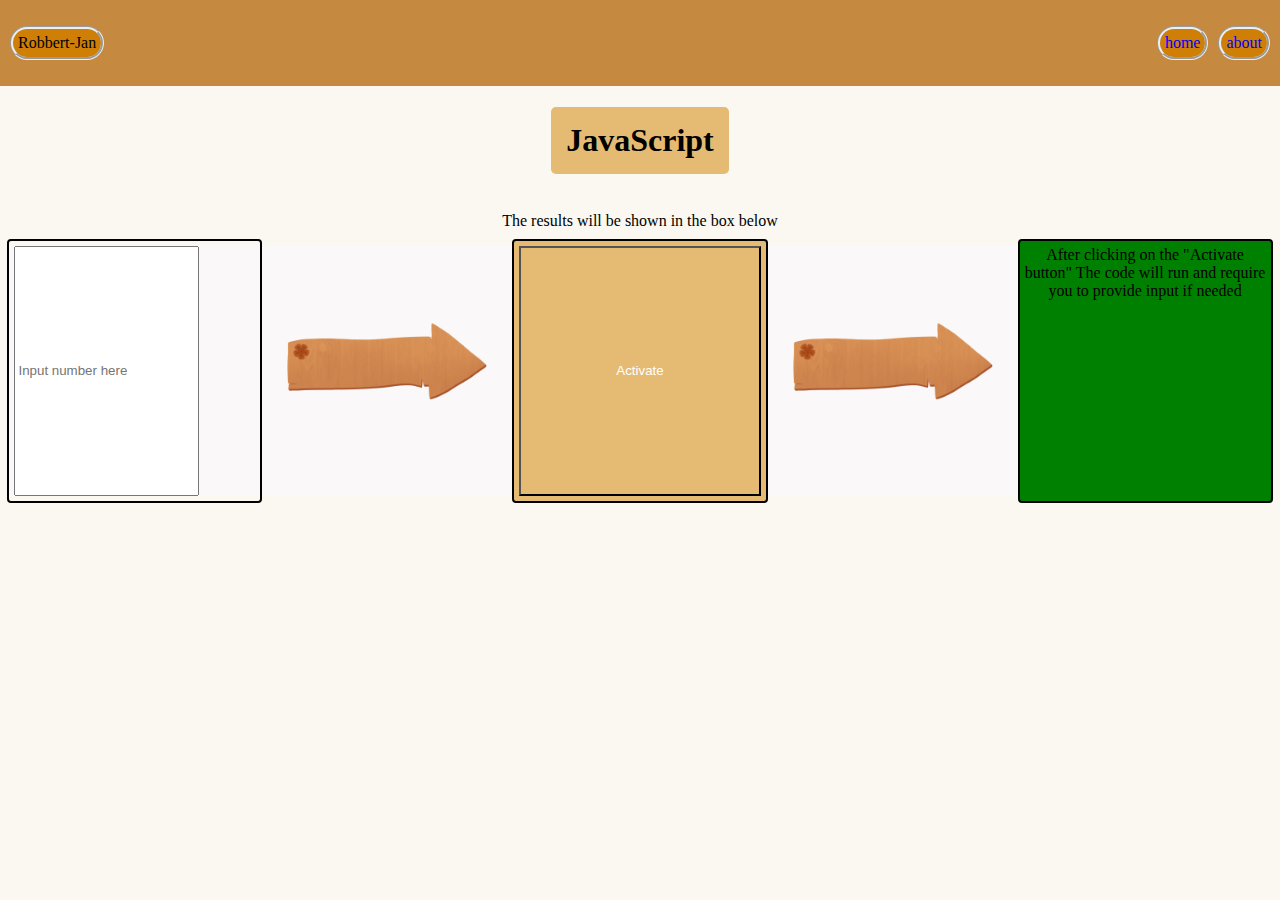
==== index.html @ b95862af "test" ====
<!DOCTYPE html>
<html lan="en">
<head>
<meta charset="UTF-8">
<link rel="stylesheet" href="style.css">
</head>
	<body>
		<div class="header">
			<ul class="headerlist">
				<li>Robbert-Jan</li>
				<li class="rightlist"><a href=".\htmljava.html">home</a></li>
				<li><a href=".\about.html">about</a></li>
			</ul>
		</div>
	<div class="practicebox">
<h1 id="h11">JavaScript</h1>
<p> The results will be shown in the box below</p>
<div class="javabox">
	<div class="leftBox" id="leftBox">
		<input type="text" id="numberInput" placeholder="Input number here">
</div>
	<div class="arrowBox">
		<img src=".\Image\Arrow.png">
</div>
	<div class="buttonDiv">
<button id="btn">Activate</button>
</div>
	<div class="arrowBox">
		<img src=".\Image\Arrow.png">
</div>
	<div class="rightbox" id="righttbox">
<p id="Infobox" >After clicking on the "Activate button" The code will run and require you to provide input if needed</p>
</div>
</div>
</div>


</body>
<script>

let button = document.getElementById("btn");
let txt = document.getElementById("Infobox");

button.addEventListener('click',returnText);
button.addEventListener('click',numberChecker);

function returnText(nr){
	console.log("returntext is called");
	window.number = document.getElementById("numberInput").value; // Because of using the "window" instead of let/var this variable is saved as a global variable and thus can be used outside of this function
}


function numberChecker() {
	console.log("numberchecker is called");
	console.log(number);

	if(number >= 10) {
		document.getElementById("Infobox").innerHTML = "The Number is greater or equal";

	} else {
		document.getElementById("Infobox").innerHTML = "The Number is small";
		
	}
}

</script>
</html>
---- style.css ----
html{
background-color: #FAF8F1;
}


body{
	display:flex;
	flex-direction:column;
	margin:0px;
	
}

.header{
	background-color:#c58940;
	margin: 0%;
	padding: 10px;
}
.headerlist{
	display:flex;
	list-style: none;
	padding:0px;
	
	
	
}

.rightlist{
	margin-left: auto;
	margin-right: 10px;
}

.practicebox{
	display:flex;
	align-items: center;
	flex-direction: column;
	align-content: center;

}

.leftBox{
	border: solid black 2px;
	border-radius: 4px ;
	padding:5px;
	height: 100%;
	display: flex;
	flex: 1 1 0px;
	width:20px;
}


.arrowBox{
	display:flex;
	height: 100%;
	flex: 1 1 0px;
	width:20%;
}

.buttonDiv{
	height: 100%;
	display:flex;
	flex: 1 1 0px;
	padding:5px;
	border-radius: 4px;
	border:solid black 2px;
	background-color:#E5BA73;
	width:20%;
	

}

button{
    color: white;
    text-align: center;
    background-color : #E5BA73;  
	flex: 1 1 0px;
	
	
}
button:hover {
    color: white;
    background-color: #FAEAB1;
	
}
	
.rightbox{
	height:100%;
	border:2px solid black;
	border-radius: 4px;
	text-align: center;
	justify-content: center;
	padding:5px;
	display:flex;
	flex: 1 1 0px;
	width:20%;
}
	
	
#righttbox{
	background-color: green;
}

#Infobox{
	margin: 0;
}
	


	
h1{
	
	padding: 15px;
	background-color:#E5BA73;
	border-radius: 5px;
}



.javabox{

	background-color:#FAF8F9;
	display:flex;
	align-items:center;
	flex:auto;	
	height: 250px;
	max-width: 1300px;

}


li{
	border-radius: 100px;
	border-style:groove;
	padding:5px;
	margin-top: 0px;
	background-color: rgb(207, 127, 6);
}


a{
	text-decoration: none;
}

li:hover{
	background-color: rgb(207, 6, 90);

}


.bigBox{
	display:flex;
	margin-top: 20px;
	flex-grow: 1;


}

.box1, .box2, .box3{
	border: 2px solid black;
	padding:20px;
	
}
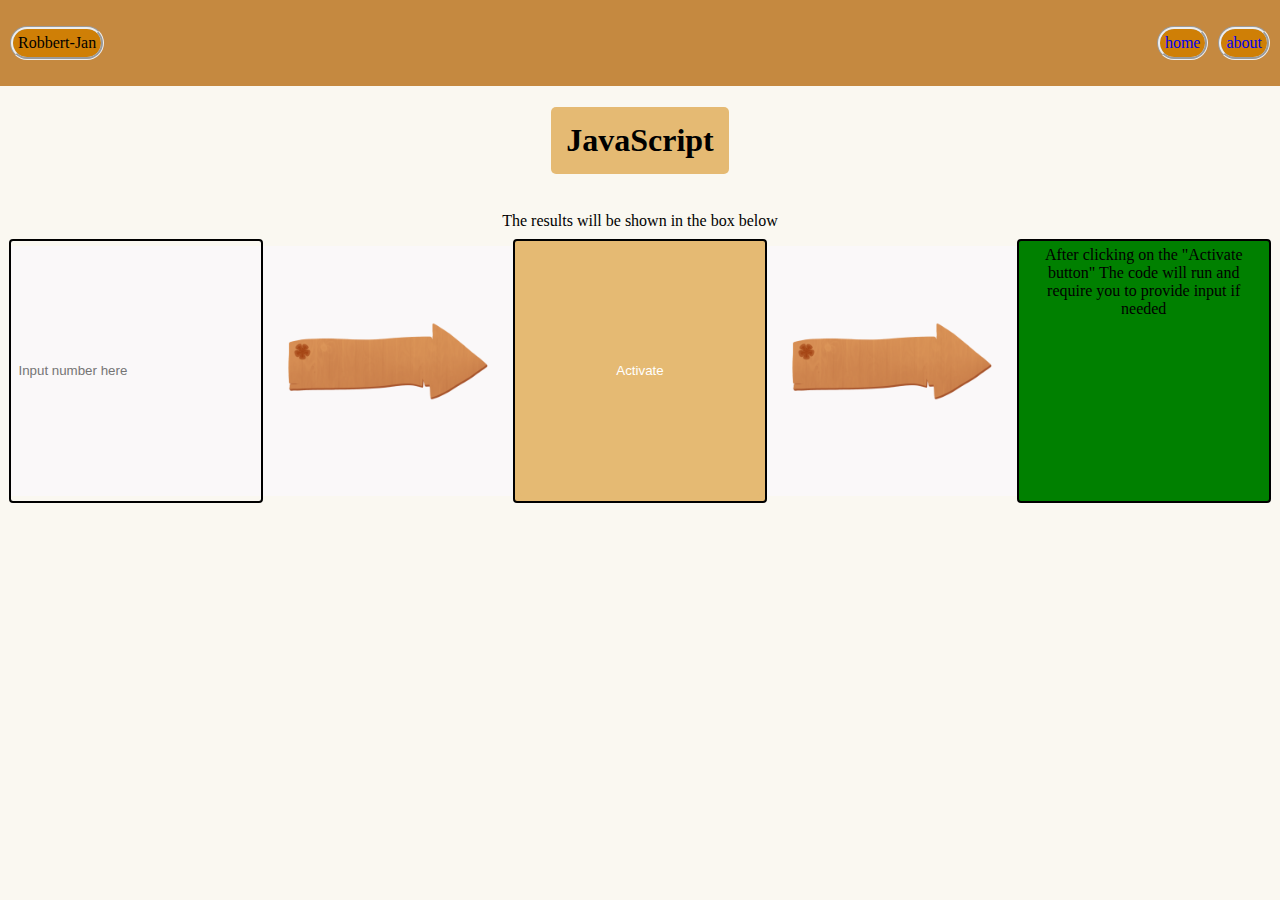
==== commit 854c1cb3: "trying to overwrite faulty index" ====
--- a/index.html
+++ b/index.html
@@ -8,7 +8,7 @@
 		<div class="header">
 			<ul class="headerlist">
 				<li>Robbert-Jan</li>
-				<li class="rightlist"><a href=".\htmljava.html">home</a></li>
+				<li class="rightlist"><a href=".\index.html">home</a></li>
 				<li><a href=".\about.html">about</a></li>
 			</ul>
 		</div>
@@ -17,7 +17,7 @@
 <p> The results will be shown in the box below</p>
 <div class="javabox">
 	<div class="leftBox" id="leftBox">
-		<input type="text" id="numberInput" placeholder="Input number here">
+		<input type="text" id="numberInput" placeholder="Input number here" required="required">
 </div>
 	<div class="arrowBox">
 		<img src=".\Image\Arrow.png">
@@ -54,13 +54,19 @@
 	console.log("numberchecker is called");
 	console.log(number);
 
-	if(number >= 10) {
-		document.getElementById("Infobox").innerHTML = "The Number is greater or equal";
-
-	} else {
-		document.getElementById("Infobox").innerHTML = "The Number is small";
-		
+	switch (true) {
+		case number > 10:
+			document.getElementById("Infobox").innerHTML = "The Number is greater or equal";
+			break;
+		case number < 10 && number != 0 :
+			document.getElementById("Infobox").innerHTML = "The Number is small";
+			break;
+		case number = 0 || number == "":
+			document.getElementById("Infobox").innerHTML = "No valid number filled in";
+			break;
+	
 	}
+ 	
 }
 
 </script>
--- a/style.css
+++ b/style.css
@@ -7,6 +7,7 @@
 	display:flex;
 	flex-direction:column;
 	margin:0px;
+
 	
 }
 
@@ -47,6 +48,10 @@
 	width:20px;
 }
 
+#numberInput {
+	background-color: transparent;
+	border:none;
+}
 
 .arrowBox{
 	display:flex;
@@ -71,8 +76,10 @@
 button{
     color: white;
     text-align: center;
-    background-color : #E5BA73;  
+    background-color : #E5BA73;
+	border-radius: 4px;
 	flex: 1 1 0px;
+	border:none;
 	
 	
 }
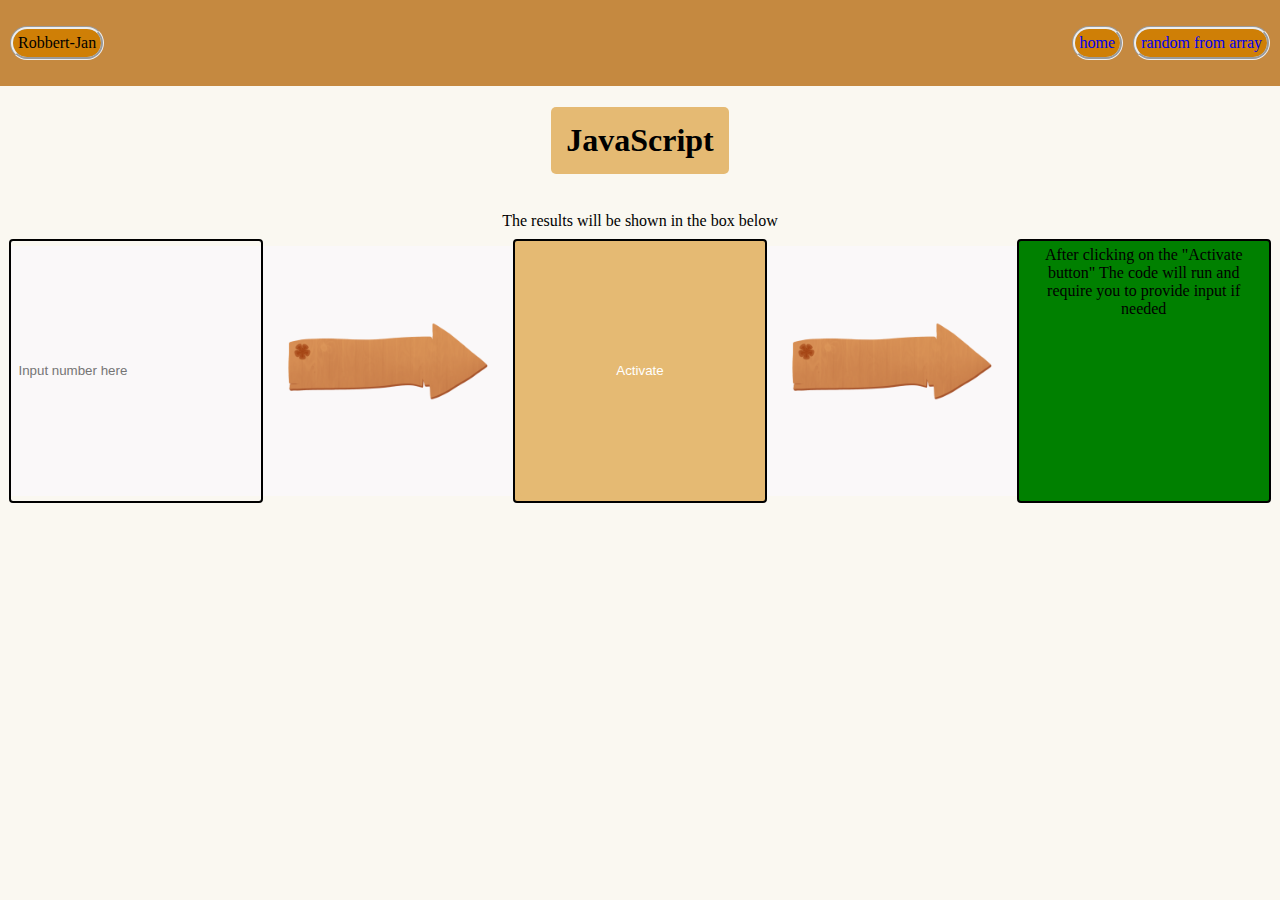
==== commit c6eaf3a4: "added array and code" ====
--- a/index.html
+++ b/index.html
@@ -9,7 +9,7 @@
 			<ul class="headerlist">
 				<li>Robbert-Jan</li>
 				<li class="rightlist"><a href=".\index.html">home</a></li>
-				<li><a href=".\about.html">about</a></li>
+				<li><a href=".\about.html">random from array</a></li>
 			</ul>
 		</div>
 	<div class="practicebox">
@@ -69,5 +69,7 @@
  	
 }
 
+
+
 </script>
 </html>
--- a/style.css
+++ b/style.css
@@ -44,7 +44,7 @@
 	padding:5px;
 	height: 100%;
 	display: flex;
-	flex: 1 1 0px;
+	flex: 1 0 0px;
 	width:20px;
 }
 
@@ -56,14 +56,14 @@
 .arrowBox{
 	display:flex;
 	height: 100%;
-	flex: 1 1 0px;
 	width:20%;
+	flex:1 2 0px;
 }
 
 .buttonDiv{
 	height: 100%;
 	display:flex;
-	flex: 1 1 0px;
+	flex: 1 0 0px;
 	padding:5px;
 	border-radius: 4px;
 	border:solid black 2px;
@@ -78,7 +78,8 @@
     text-align: center;
     background-color : #E5BA73;
 	border-radius: 4px;
-	flex: 1 1 0px;
+
+	flex: 1 0 0px;
 	border:none;
 	
 	
@@ -97,7 +98,7 @@
 	justify-content: center;
 	padding:5px;
 	display:flex;
-	flex: 1 1 0px;
+	flex: 1 0 0px;
 	width:20%;
 }
 	
@@ -156,13 +157,21 @@
 .bigBox{
 	display:flex;
 	margin-top: 20px;
-	flex-grow: 1;
+	height: 200px;
+	padding: 20px;
+	gap: 50px;
+	
+}
+
+#resultBox{
+	border:2px solid black;
+	background-color: #FAF8F9;
+	
+}
 
 
-}
-
-.box1, .box2, .box3{
-	border: 2px solid black;
-	padding:20px;
+.codeBox{
+	margin:20px;
+	background-color: lightgray;
 	
 }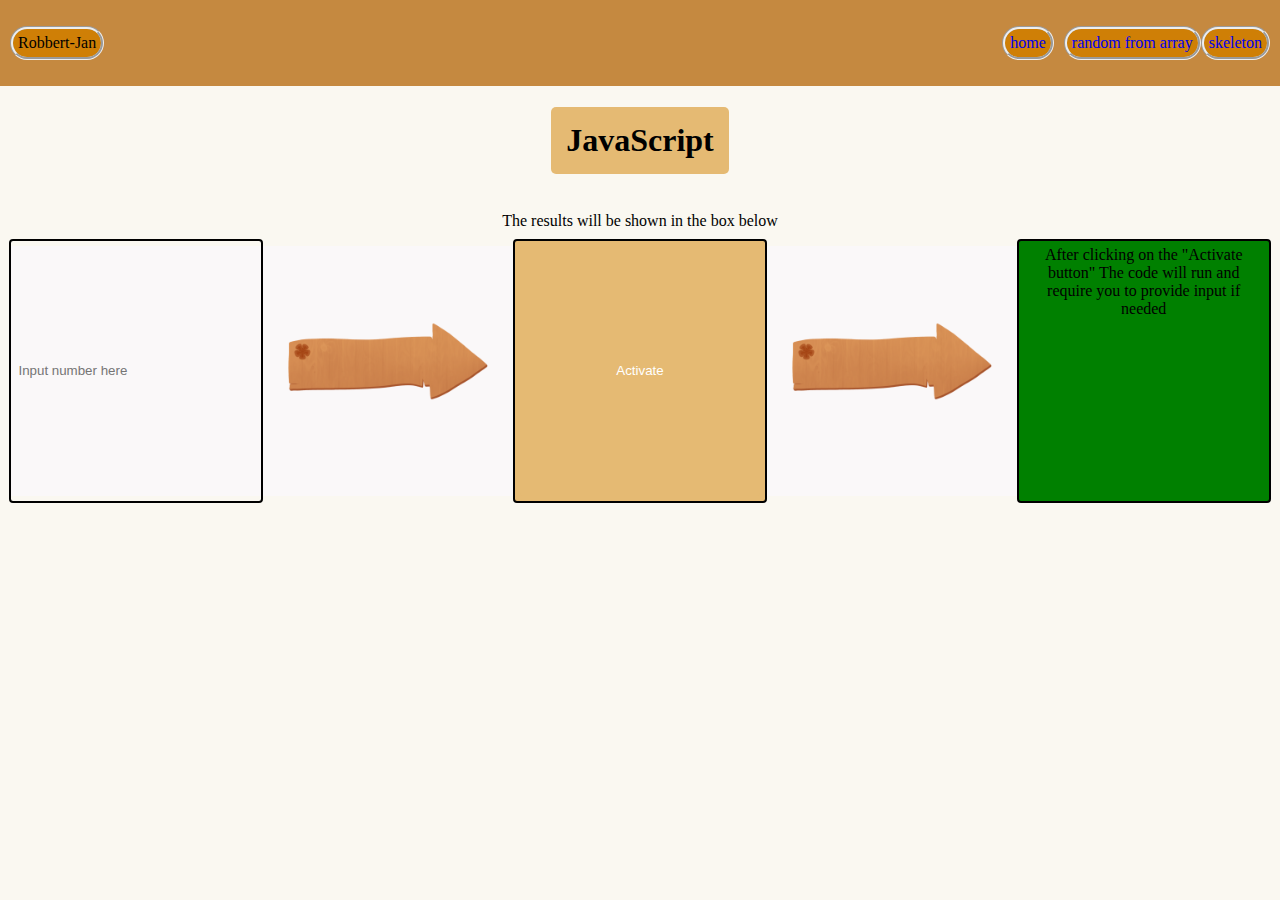
==== commit 64231b61: "added js function tests" ====
--- a/index.html
+++ b/index.html
@@ -10,6 +10,7 @@
 				<li>Robbert-Jan</li>
 				<li class="rightlist"><a href=".\index.html">home</a></li>
 				<li><a href=".\about.html">random from array</a></li>
+				<li><a href=".\skeleton.html">skeleton</a></li>
 			</ul>
 		</div>
 	<div class="practicebox">
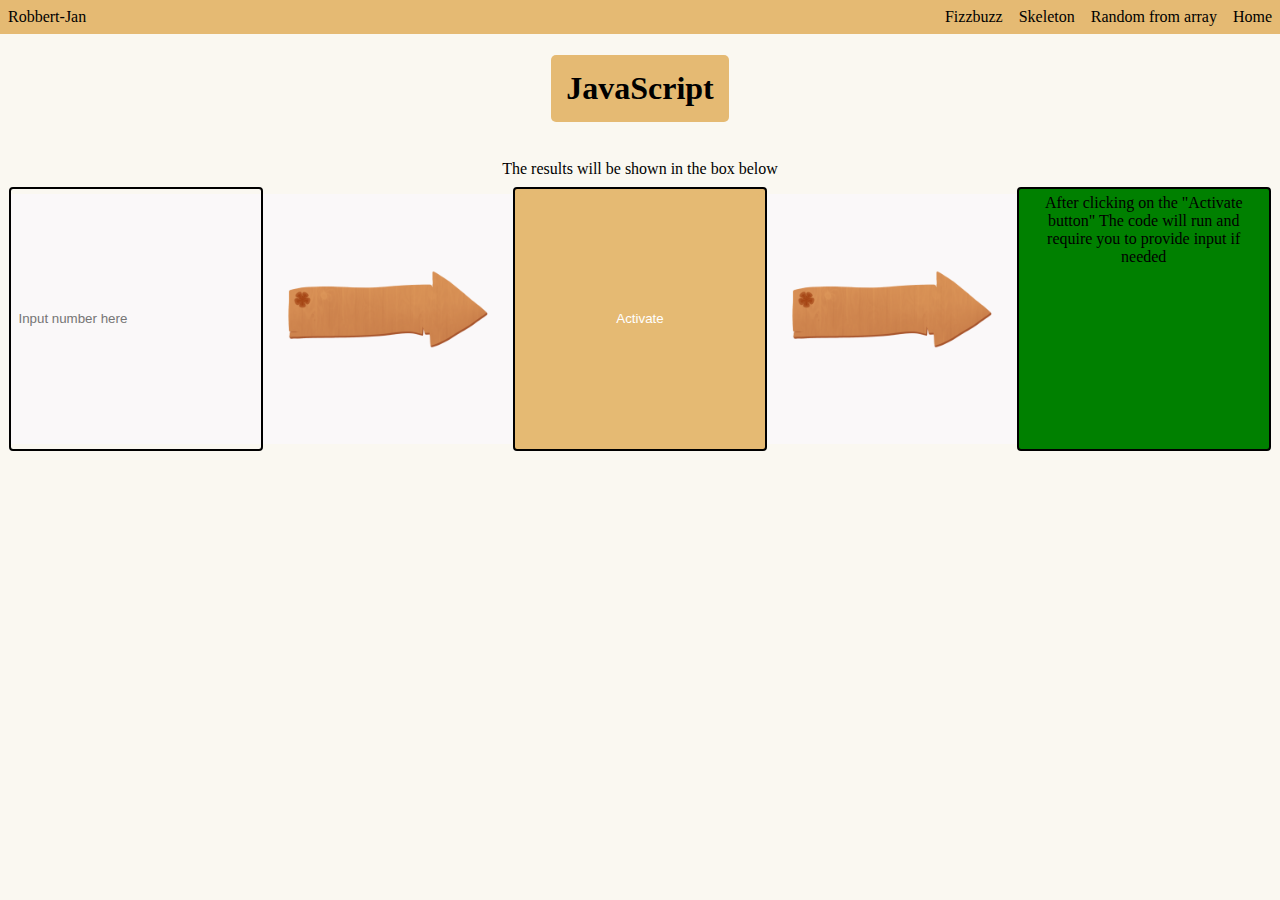
==== commit 3479b922: "So much problems" ====
--- a/index.html
+++ b/index.html
@@ -5,15 +5,16 @@
 <link rel="stylesheet" href="style.css">
 </head>
 	<body>
-		<div class="header">
-			<ul class="headerlist">
-				<li>Robbert-Jan</li>
-				<li class="rightlist"><a href=".\index.html">home</a></li>
-				<li><a href=".\about.html">random from array</a></li>
-				<li><a href=".\skeleton.html">skeleton</a></li>
-			</ul>
-		</div>
-	<div class="practicebox">
+		<ul class="headerList">
+			<li style="padding:8px;">Robbert-Jan</li>
+			<li class="rightlist"><a href=".\index.html">Home</a></li>
+			<li class="rightlist"><a href=".\about.html">Random from array</a></li>
+			<li class="rightlist"><a href=".\skeleton.html">Skeleton</a></li>
+			<li class="rightlist"><a href=".\fizzbuzz.html">Fizzbuzz</a></li>
+		</ul>
+
+
+<div class="practicebox">
 <h1 id="h11">JavaScript</h1>
 <p> The results will be shown in the box below</p>
 <div class="javabox">
@@ -38,7 +39,8 @@
 
 </body>
 <script>
-
+let pages = document.getElementById("pages");
+let closeMenu = document.getElementById("closeMenu");
 let button = document.getElementById("btn");
 let txt = document.getElementById("Infobox");
 
@@ -67,7 +69,6 @@
 			break;
 	
 	}
- 	
 }
 
 
--- a/style.css
+++ b/style.css
@@ -11,24 +11,37 @@
 	
 }
 
-.header{
-	background-color:#c58940;
-	margin: 0%;
-	padding: 10px;
-}
-.headerlist{
-	display:flex;
+
+ul{
 	list-style: none;
-	padding:0px;
-	
-	
+	margin: 0;
+	padding: 0;
+	background-color: #E5BA73;
+	height: auto;
 	
 }
 
+li{
+	float:left;
+}
+
+li a {
+	display:block;
+	text-decoration: none;
+	color:black;
+	padding:8px;
+	
+}
+
+li a:hover{
+	background-color: antiquewhite;
+	box-shadow: 0px -2px  black inset;
+}
+
 .rightlist{
-	margin-left: auto;
-	margin-right: 10px;
+	float: right;
 }
+
 
 .practicebox{
 	display:flex;
@@ -134,26 +147,6 @@
 
 }
 
-
-li{
-	border-radius: 100px;
-	border-style:groove;
-	padding:5px;
-	margin-top: 0px;
-	background-color: rgb(207, 127, 6);
-}
-
-
-a{
-	text-decoration: none;
-}
-
-li:hover{
-	background-color: rgb(207, 6, 90);
-
-}
-
-
 .bigBox{
 	display:flex;
 	margin-top: 20px;
@@ -169,9 +162,38 @@
 	
 }
 
+.codeboxes{
+	display:flex;
 
-.codeBox{
-	margin:20px;
-	background-color: lightgray;
-	
-}+}
+
+.codebox{
+	/* Below are styles for the codebox (not the code itself) */
+	border:1px dotted black;
+	border-radius: 2%;
+	background-color:#EEEEFF;
+	width:50%;
+	overflow:auto;    
+	padding:10px;
+	margin: 20px;
+}
+.codebox code {
+	/* Styles in here affect the text of the codebox */
+	font-size:0.9em;
+	/* You could also put all sorts of styling here, like different font, color, underline, etc. for the code. */
+}
+
+
+.arrow {
+	width: 0.5em;
+	height: 0.5em;
+	display: inline-block;
+	vertical-align: middle;
+	border-left: 0.15em solid currentColor;
+	border-bottom: 0.15em solid currentColor;
+	transform: rotate(-45deg);
+	margin-left: 0.38em;
+	margin-top: -0.25em;
+	transition: transform 100ms ease-in-out;
+}
+
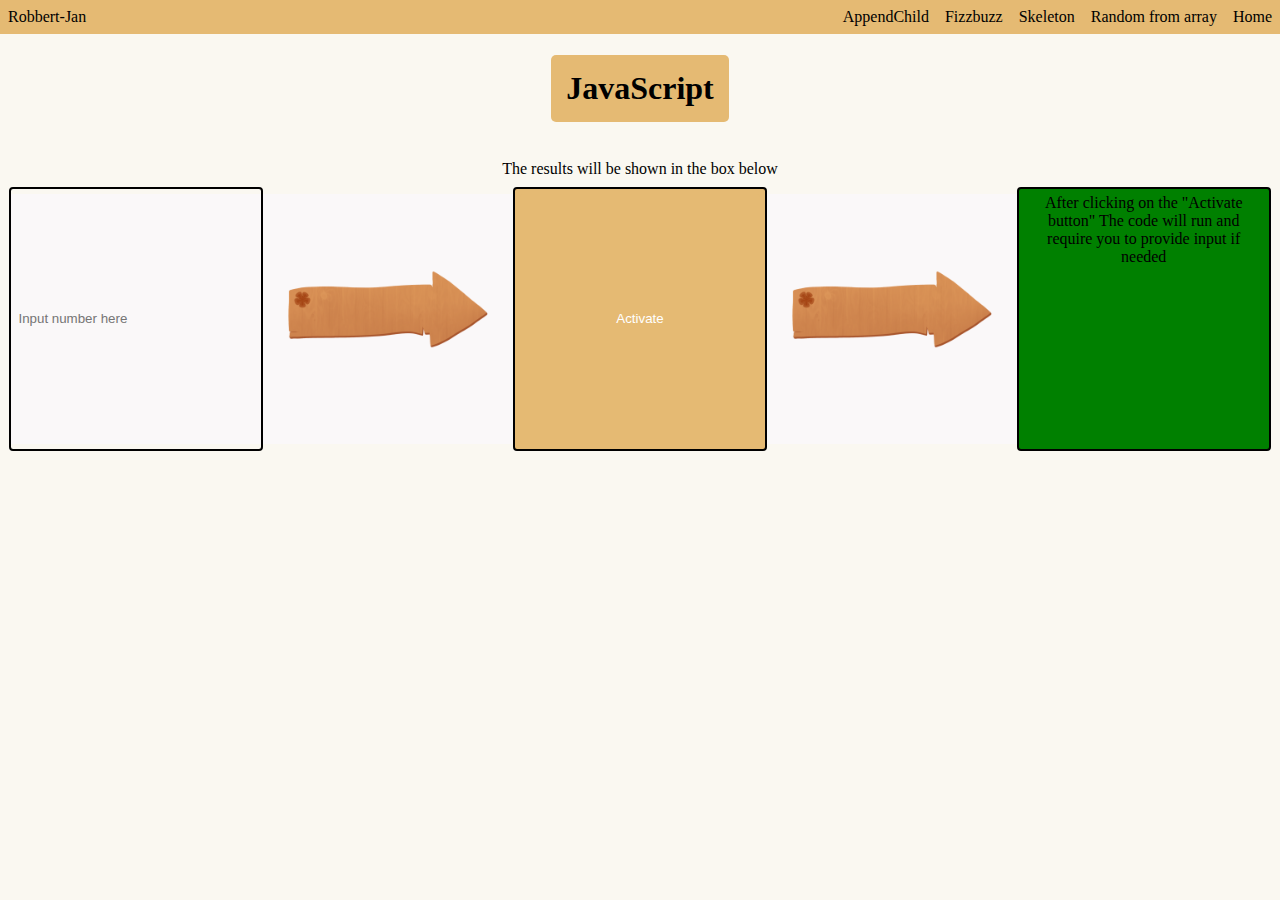
==== commit 36cd096f: "added appendchild" ====
--- a/index.html
+++ b/index.html
@@ -11,6 +11,7 @@
 			<li class="rightlist"><a href=".\about.html">Random from array</a></li>
 			<li class="rightlist"><a href=".\skeleton.html">Skeleton</a></li>
 			<li class="rightlist"><a href=".\fizzbuzz.html">Fizzbuzz</a></li>
+			<li class="rightlist"><a href=".\appendchild.html">AppendChild</a></li>
 		</ul>
 
 
--- a/style.css
+++ b/style.css
@@ -197,3 +197,38 @@
 	transition: transform 100ms ease-in-out;
 }
 
+#buttonDiv-1	{
+	display:flex;
+	
+	margin-top: 16px;
+	justify-content: center;
+	flex: 0 0 auto;
+	
+}
+
+#button-1 {
+	color: black;
+	background-color: lightgoldenrodyellow;
+	border:1px solid blue;
+	display:flex;
+	max-width: 50%;
+	padding:16px;
+	justify-content: center;
+	
+}
+
+#button-1:hover {
+	color: black;
+	background-color: rgba(224, 224, 77, 0.664);
+	border:2px solid blue;
+	transform: scale(1.2);
+	
+	
+	
+}
+
+#container{
+	justify-content: center;
+	display:flex;
+	
+}